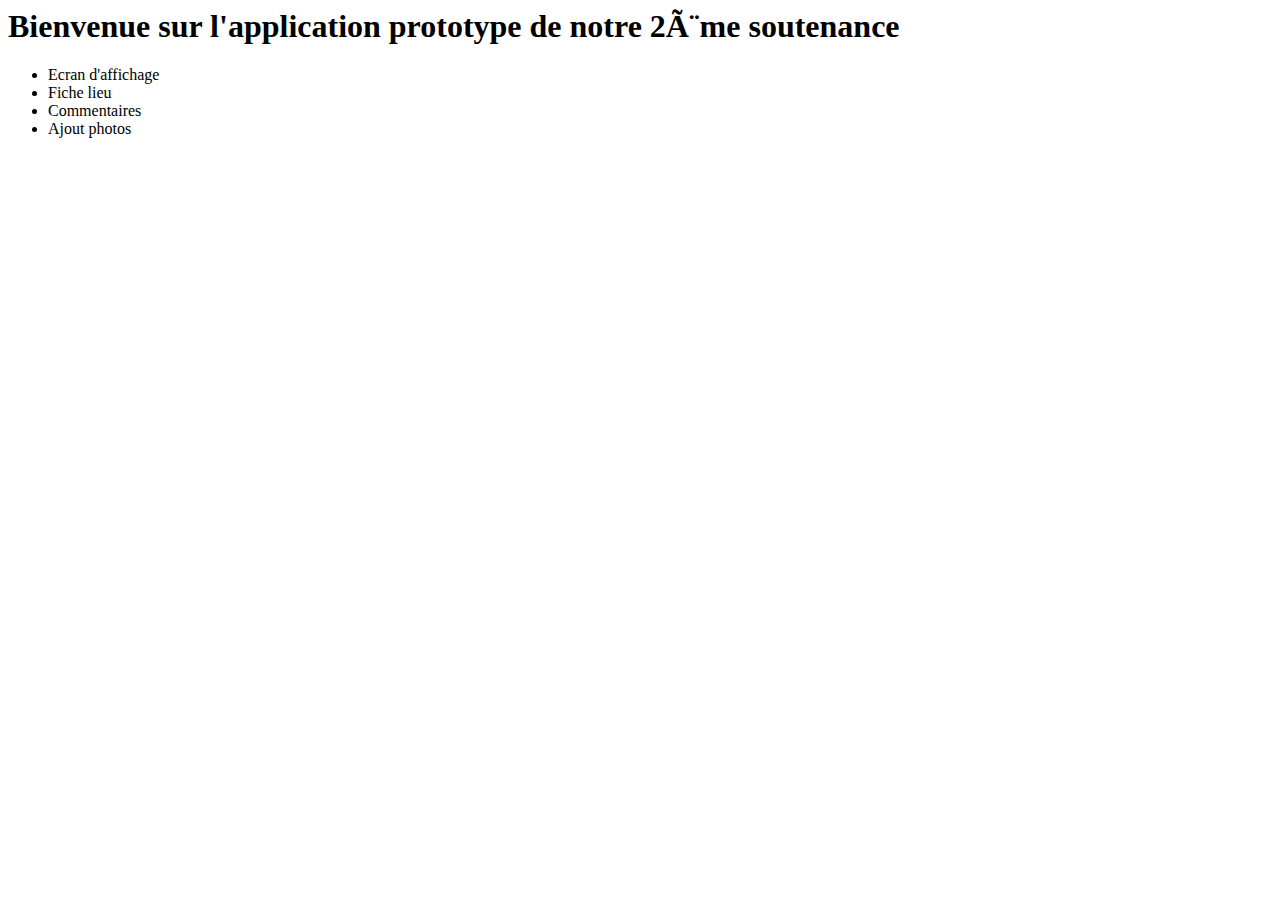
==== index.html @ e8f626e2 "Dossier spécial prototype soutenance" ====
<html>
<head>
<!--Si on ajoute du css-->
<!-- <link href="css/styles.css" rel="stylesheet"> -->

	<script type="text/javascript" charset="utf-8">
// Wait for device API libraries to load
    document.addEventListener("deviceready", onDeviceReady, false);

    // device APIs are available
    function onDeviceReady() {
		navigator.splashscreen.show();
    }
	</script>

	
</head>
<body>

<h1>Bienvenue sur l'application prototype de notre 2ème soutenance</h1>
<ul>
	<li>Ecran d'affichage</li>
	<li>Fiche lieu</li>
	<li>Commentaires</li>
	<li>Ajout photos</li>
</ul>

</body>
</html>
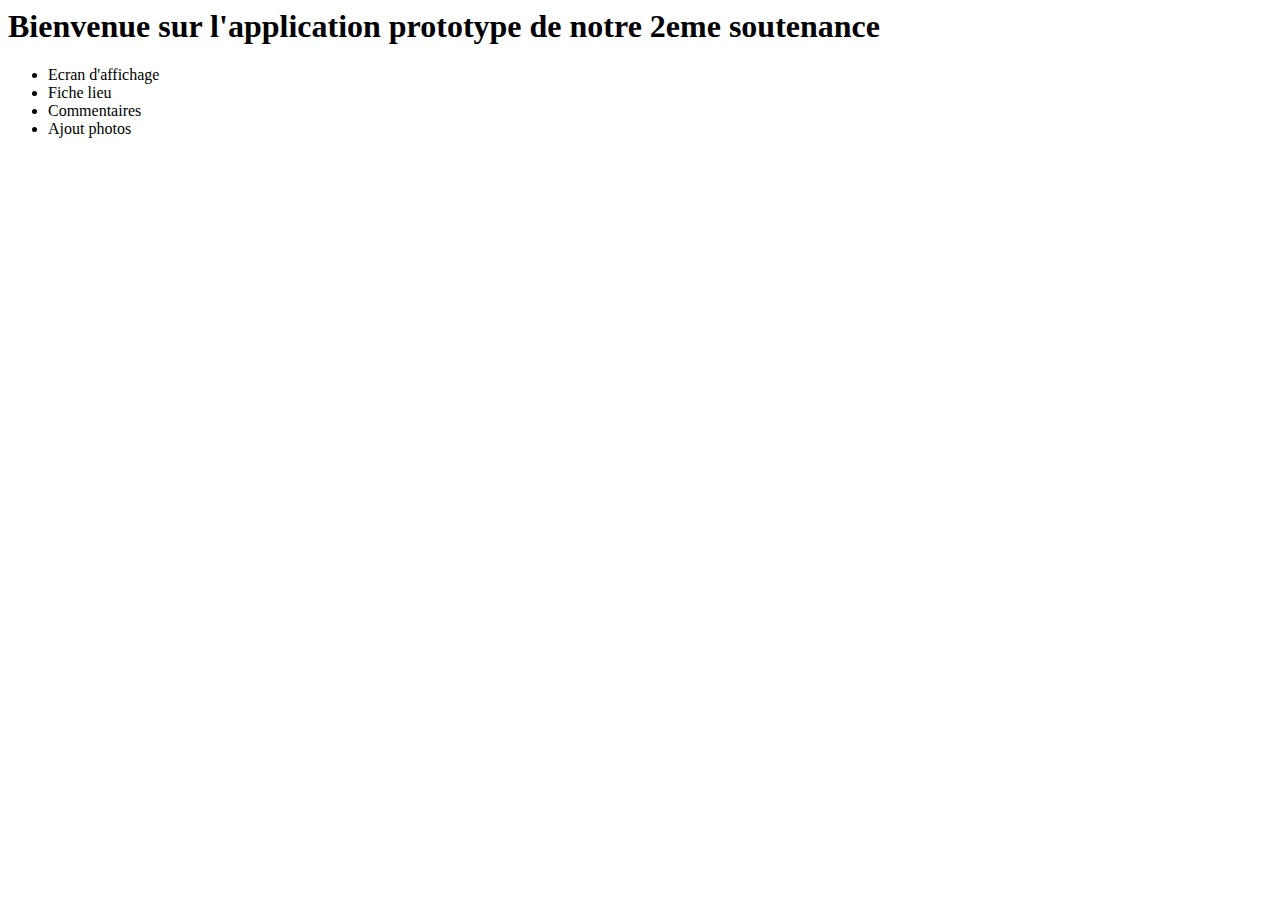
==== commit 4580277e: "ajout icon" ====
--- a/index.html
+++ b/index.html
@@ -17,7 +17,7 @@
 </head>
 <body>
 
-<h1>Bienvenue sur l'application prototype de notre 2ème soutenance</h1>
+<h1>Bienvenue sur l'application prototype de notre 2eme soutenance</h1>
 <ul>
 	<li>Ecran d'affichage</li>
 	<li>Fiche lieu</li>
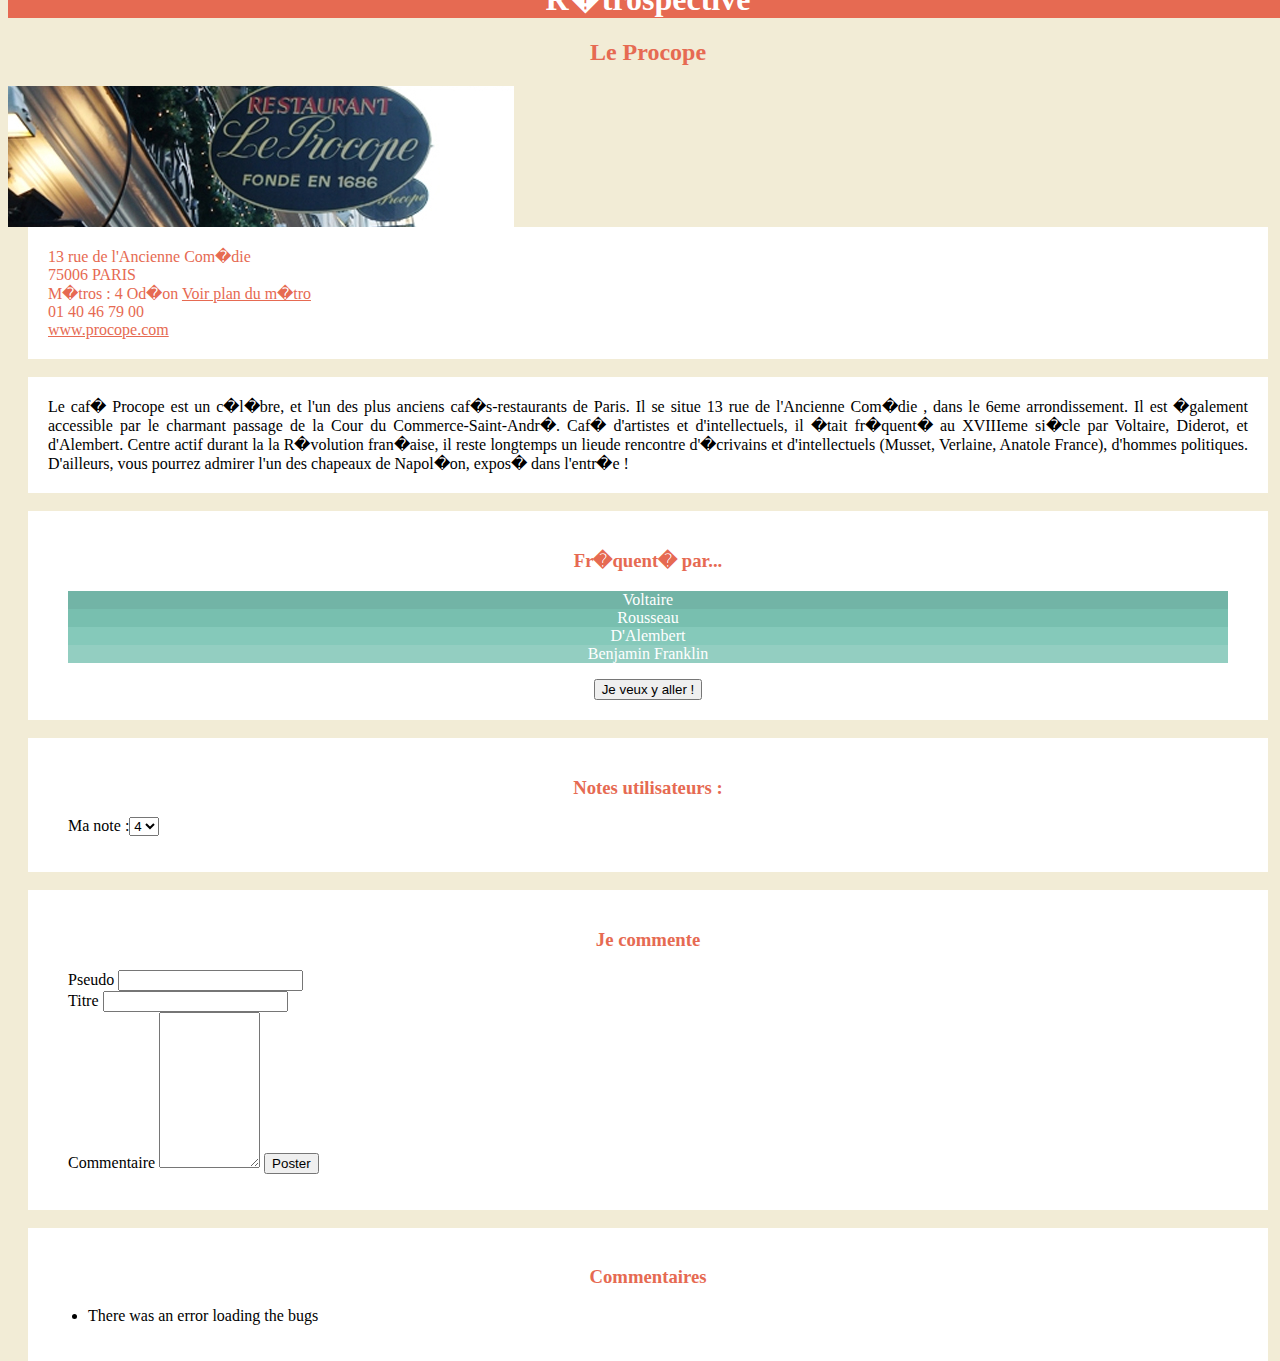
==== commit ac1b4d2f: "tests Diana et Julie" ====
--- a/index.html
+++ b/index.html
@@ -12,18 +12,110 @@
 		navigator.splashscreen.show();
     }
 	</script>
+	<meta http-equiv="Content-Type" content="text/html; charset=UTF-8">
+	<meta name="format-detection" content = "telephone=no">
+	<meta name="viewport" content="user-scalable=no, initial-scale=1, maximum-scale=1, minimum-scale=1, width=device-width;">
+
+	<link rel="stylesheet" type="text/css" href="css/index.css">
+    <link rel="stylesheet" type="text/css" href="css/styles_fiche_lieu.css">
+	<script src="phonegap.js" type="text/javascript"></script>
 
 	
 </head>
 <body>
 
-<h1>Bienvenue sur l'application prototype de notre 2eme soutenance</h1>
-<ul>
-	<li>Ecran d'affichage</li>
-	<li>Fiche lieu</li>
-	<li>Commentaires</li>
-	<li>Ajout photos</li>
-</ul>
+
+		<header>
+			<h1>R�trospective</h1>
+		</header>
+		
+		<h2>Le Procope </h2>
+		<img id="bandeau" src="img/bandeau_procope.png" alt="photo du Procope" />
+		
+		<div id="adresses">
+		
+			13 rue de l'Ancienne Com�die <br/>75006 PARIS <br/> M�tros : 4 Od�on <a href="img/plan_metro.png">Voir plan du m�tro</a>
+
+			<br />01 40 46 79 00 <br/><a href="http://www.procope.com" alt="aller au site du Procope">www.procope.com</a>
+	
+		</div>
+		<br />
+		
+		<p class="description">Le caf� Procope est un c�l�bre, et l'un des plus anciens caf�s-restaurants de Paris. Il se situe 13 rue de l'Ancienne Com�die , dans le 6eme arrondissement. Il est �galement accessible par le charmant passage de la Cour du Commerce-Saint-Andr�. Caf� d'artistes et d'intellectuels, il �tait fr�quent� au XVIIIeme si�cle par Voltaire, Diderot, et d'Alembert. Centre actif durant la la R�volution fran�aise, il reste longtemps un lieude rencontre d'�crivains et d'intellectuels (Musset, Verlaine, Anatole France), d'hommes politiques. D'ailleurs, vous pourrez admirer l'un des chapeaux de Napol�on, expos� dans l'entr�e !</p>
+		
+		<br />
+		
+		<div id="frequentation">
+			<h3>Fr�quent� par...</h3>
+			<ul>
+				<li>Voltaire</li>
+				<li>Rousseau</li>
+				<li>D'Alembert</li>
+				<li>Benjamin Franklin</li>
+			</ul>
+			<button>Je veux y aller !</button>
+		</div>
+		
+		<br />
+		
+		<div id="notes">
+			<h3>Notes utilisateurs :</h3><!-- ICI REQUETE POUR CALCULER LA MOYENNE DES NOTES DES UTILISATEURS-->
+			<form>
+				Ma note :<select name="manote">
+				<option value="1">5</option>
+				<option value="2" selected>4</option>
+				<option value="3">3</option>
+				<option value="4">2</option>
+				<option value="5">1</option>
+				<option value="6">0</option>
+				</select>
+			</form>
+			<!--WIDGET FACEBOOK LIKE-->
+		</div>
+		
+		<br />
+		
+		<!----------------FIN DE LA PAGE ARTICLE DE BASE--------------------->
+		
+	<div class="page" id="add-bug">
+	
+		<h3>Je commente</h1>	
+		<form>
+			<label for="pseudo">Pseudo</label>
+			<input type="text" id="pseudo" name="pseudo">
+			<br />
+			<label for="titre_com">Titre</label>
+			<input type="text" id="titre_com" name="titre_com">
+			<br />
+			<label for="commentaire">Commentaire</label>
+			<textarea id="commentaire" name="commentaire" cols="10" rows="10"></textarea>
+
+
+			<input type="submit" value="Poster">
+		</form>
+	</div>
+	
+		<br />
+		
+			<div class="page current" id="bugs">
+		<header>
+			<h3>Commentaires</h3>
+		</header>
+		
+		<ul></ul>
+	</div>
+	
+
+
+
+	<script src="js/zepto.min.js"></script>
+	<script src="js/index.js"></script>
+	<script>
+		app.initialize();
+	</script>
+
+
+
 
 </body>
 </html>--- a/css/styles_fiche_lieu.css
+++ b/css/styles_fiche_lieu.css
@@ -0,0 +1,94 @@
+h1, h2, #frequentation, h3{
+text-align: center;
+}
+
+h1{
+color: white;
+background-color: #e66a52;
+}
+
+h2, h3{
+color: #e66a52;
+}
+
+body{
+background-color: #f2ecd6;
+width : 100%;	
+margin-top : -20px;
+padding: 0;
+height: 100%;
+max-width: 
+}
+
+img{
+width: 100%;
+height: 100%;
+max-width: 506px;
+max-height: 141px;
+}
+
+.description{
+text-align: justify;
+padding : 20px 20px 20px 20px;
+margin: 0px 20px 0 20px;
+background-color: white;
+}
+
+
+
+#adresses{
+text-align: justify;
+padding : 20px 20px 20px 20px;
+margin: 0px 20px 0 20px;
+background-color: white;
+color: #e66a52;
+}
+
+ #adresses a{
+ color: #e66a52;
+ }
+
+#frequentation ul{
+padding : 0px 20px 0 20px;
+list-style-type:none; 
+text-align: center;
+}
+
+#frequentation{
+padding : 20px 20px 20px 20px;
+margin: 0px 20px 0 20px;
+background-color: white;
+}
+
+#frequentation ul li:nth-child(1){
+background-color: #72b4a6;
+color: white;
+}
+
+#frequentation ul li:nth-child(2){
+background-color: #78bfaf;
+color: white;
+}
+
+#frequentation ul li:nth-child(3){
+background-color: #85c9ba;
+color: white;
+}
+
+#frequentation ul li:nth-child(4){
+background-color: #93cec1;
+color: white;
+}
+
+form{
+padding : 0px 20px 0 20px;
+
+}
+
+#add-bug, #bugs, #notes{
+text-align: justify;
+padding : 20px 20px 20px 20px;
+margin: 0px 20px 0 20px;
+background-color: white;
+}
+
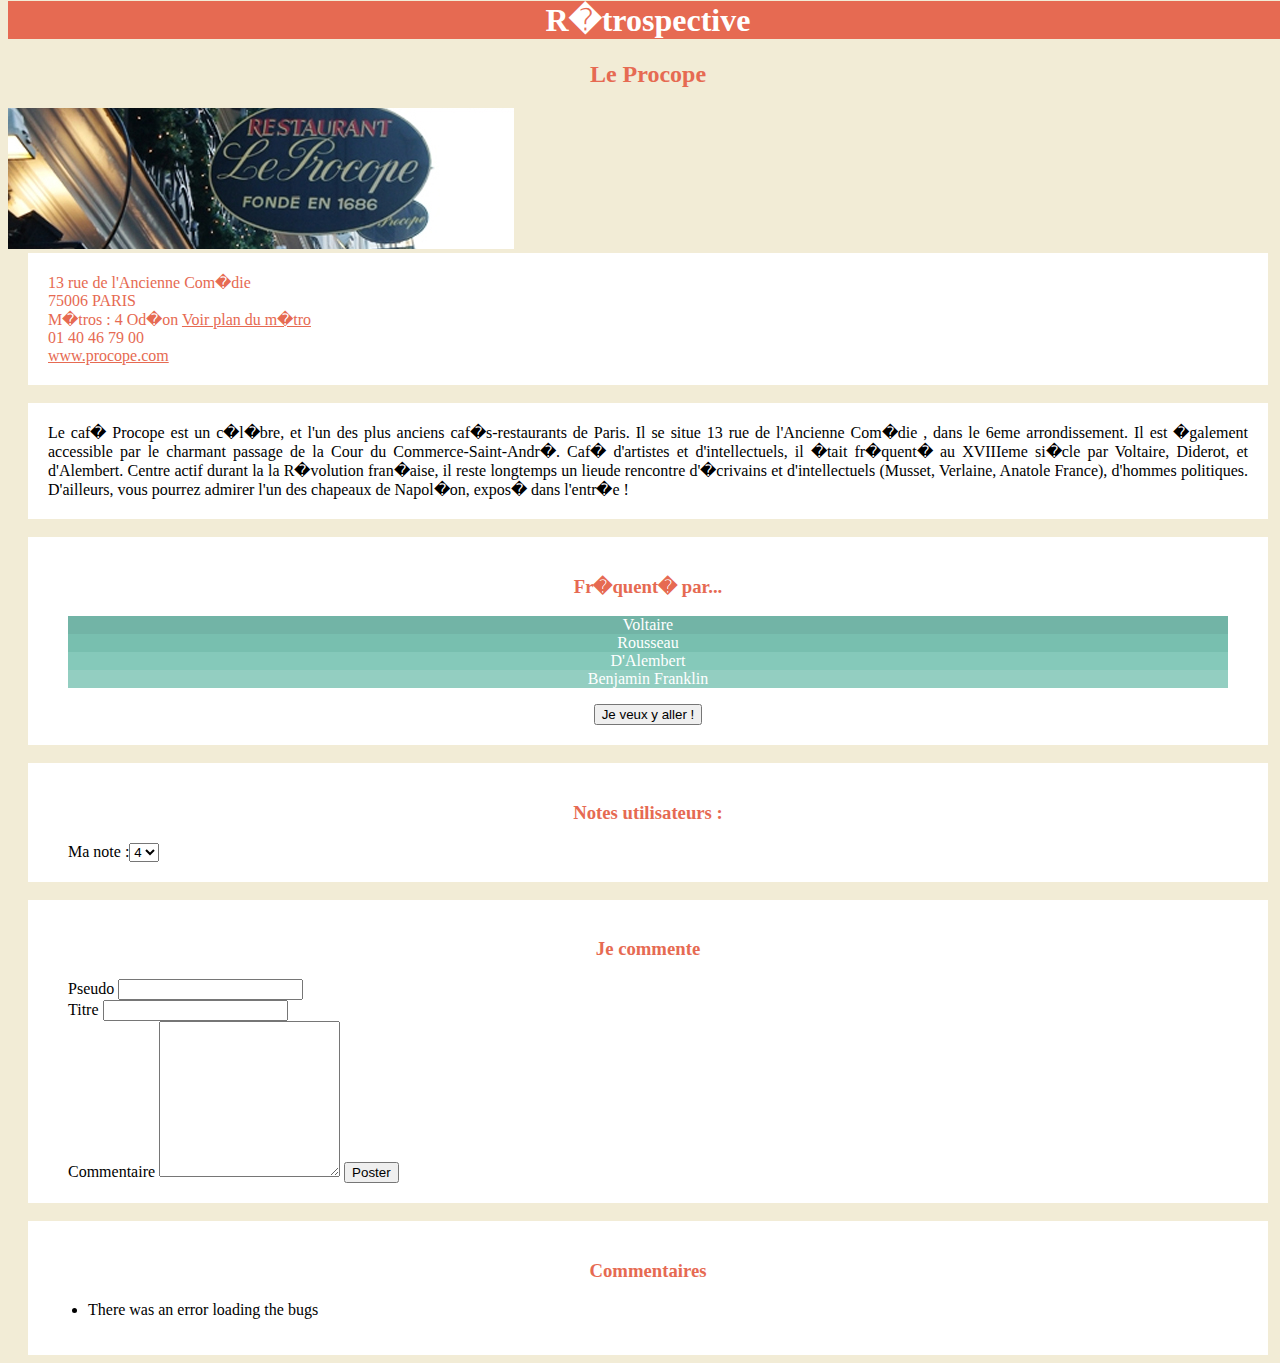
==== commit abb86dd1: "img correction faute et cols" ====
--- a/index.html
+++ b/index.html
@@ -1,5 +1,8 @@
-<html>
+<!doctype html>
+<html lang="fr">
 <head>
+<meta charset="UTF-8">
+
 <!--Si on ajoute du css-->
 <!-- <link href="css/styles.css" rel="stylesheet"> -->
 
@@ -88,7 +91,7 @@
 			<input type="text" id="titre_com" name="titre_com">
 			<br />
 			<label for="commentaire">Commentaire</label>
-			<textarea id="commentaire" name="commentaire" cols="10" rows="10"></textarea>
+			<textarea id="commentaire" name="commentaire" cols="20" rows="10"></textarea>
 
 
 			<input type="submit" value="Poster">
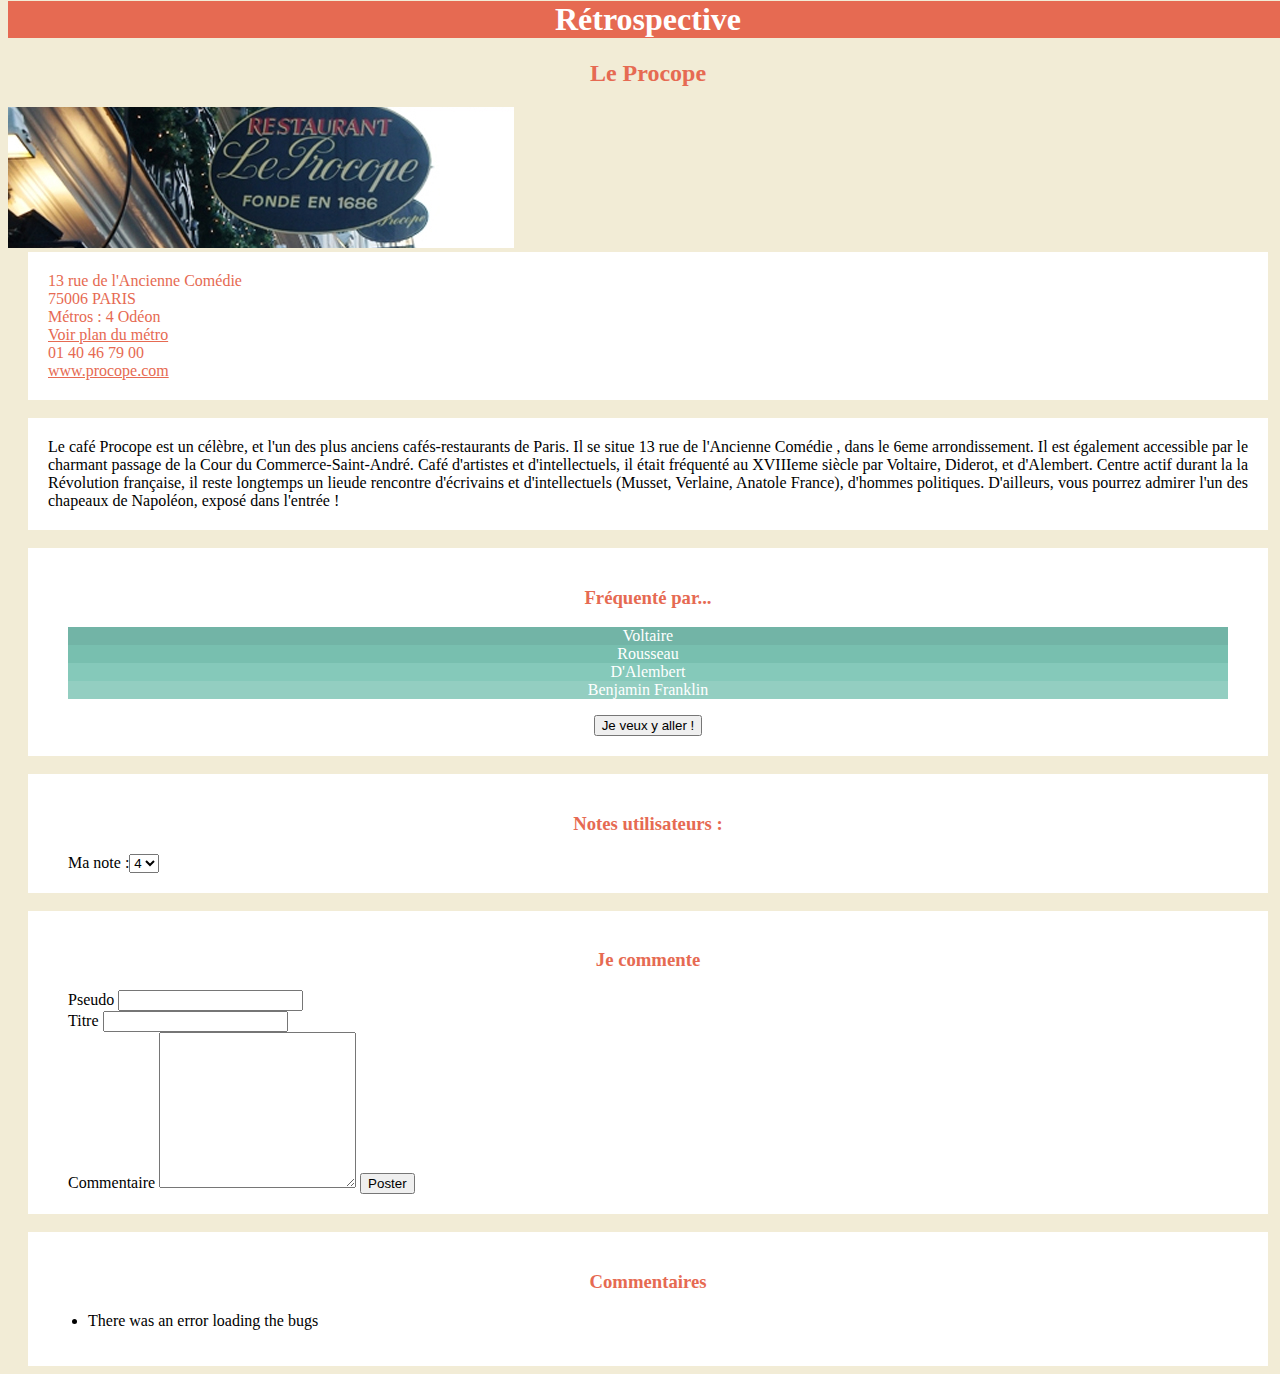
==== commit 26bbbf85: "encodage, overflow" ====
--- a/index.html
+++ b/index.html
@@ -29,7 +29,7 @@
 
 
 		<header>
-			<h1>R�trospective</h1>
+			<h1>Rétrospective</h1>
 		</header>
 		
 		<h2>Le Procope </h2>
@@ -37,19 +37,19 @@
 		
 		<div id="adresses">
 		
-			13 rue de l'Ancienne Com�die <br/>75006 PARIS <br/> M�tros : 4 Od�on <a href="img/plan_metro.png">Voir plan du m�tro</a>
+			13 rue de l'Ancienne Comédie <br/>75006 PARIS <br/> Métros : 4 Odéon <a href="img/plan_metro.png"><br/>Voir plan du métro</a>
 
 			<br />01 40 46 79 00 <br/><a href="http://www.procope.com" alt="aller au site du Procope">www.procope.com</a>
 	
 		</div>
 		<br />
 		
-		<p class="description">Le caf� Procope est un c�l�bre, et l'un des plus anciens caf�s-restaurants de Paris. Il se situe 13 rue de l'Ancienne Com�die , dans le 6eme arrondissement. Il est �galement accessible par le charmant passage de la Cour du Commerce-Saint-Andr�. Caf� d'artistes et d'intellectuels, il �tait fr�quent� au XVIIIeme si�cle par Voltaire, Diderot, et d'Alembert. Centre actif durant la la R�volution fran�aise, il reste longtemps un lieude rencontre d'�crivains et d'intellectuels (Musset, Verlaine, Anatole France), d'hommes politiques. D'ailleurs, vous pourrez admirer l'un des chapeaux de Napol�on, expos� dans l'entr�e !</p>
+		<p class="description">Le café Procope est un célèbre, et l'un des plus anciens cafés-restaurants de Paris. Il se situe 13 rue de l'Ancienne Comédie , dans le 6eme arrondissement. Il est également accessible par le charmant passage de la Cour du Commerce-Saint-André. Café d'artistes et d'intellectuels, il était fréquenté au XVIIIeme siècle par Voltaire, Diderot, et d'Alembert. Centre actif durant la la Révolution française, il reste longtemps un lieude rencontre d'écrivains et d'intellectuels (Musset, Verlaine, Anatole France), d'hommes politiques. D'ailleurs, vous pourrez admirer l'un des chapeaux de Napoléon, exposé dans l'entrée !</p>
 		
 		<br />
 		
 		<div id="frequentation">
-			<h3>Fr�quent� par...</h3>
+			<h3>Fréquenté par...</h3>
 			<ul>
 				<li>Voltaire</li>
 				<li>Rousseau</li>
@@ -91,7 +91,7 @@
 			<input type="text" id="titre_com" name="titre_com">
 			<br />
 			<label for="commentaire">Commentaire</label>
-			<textarea id="commentaire" name="commentaire" cols="20" rows="10"></textarea>
+			<textarea id="commentaire" name="commentaire" cols="22" rows="10"></textarea>
 
 
 			<input type="submit" value="Poster">
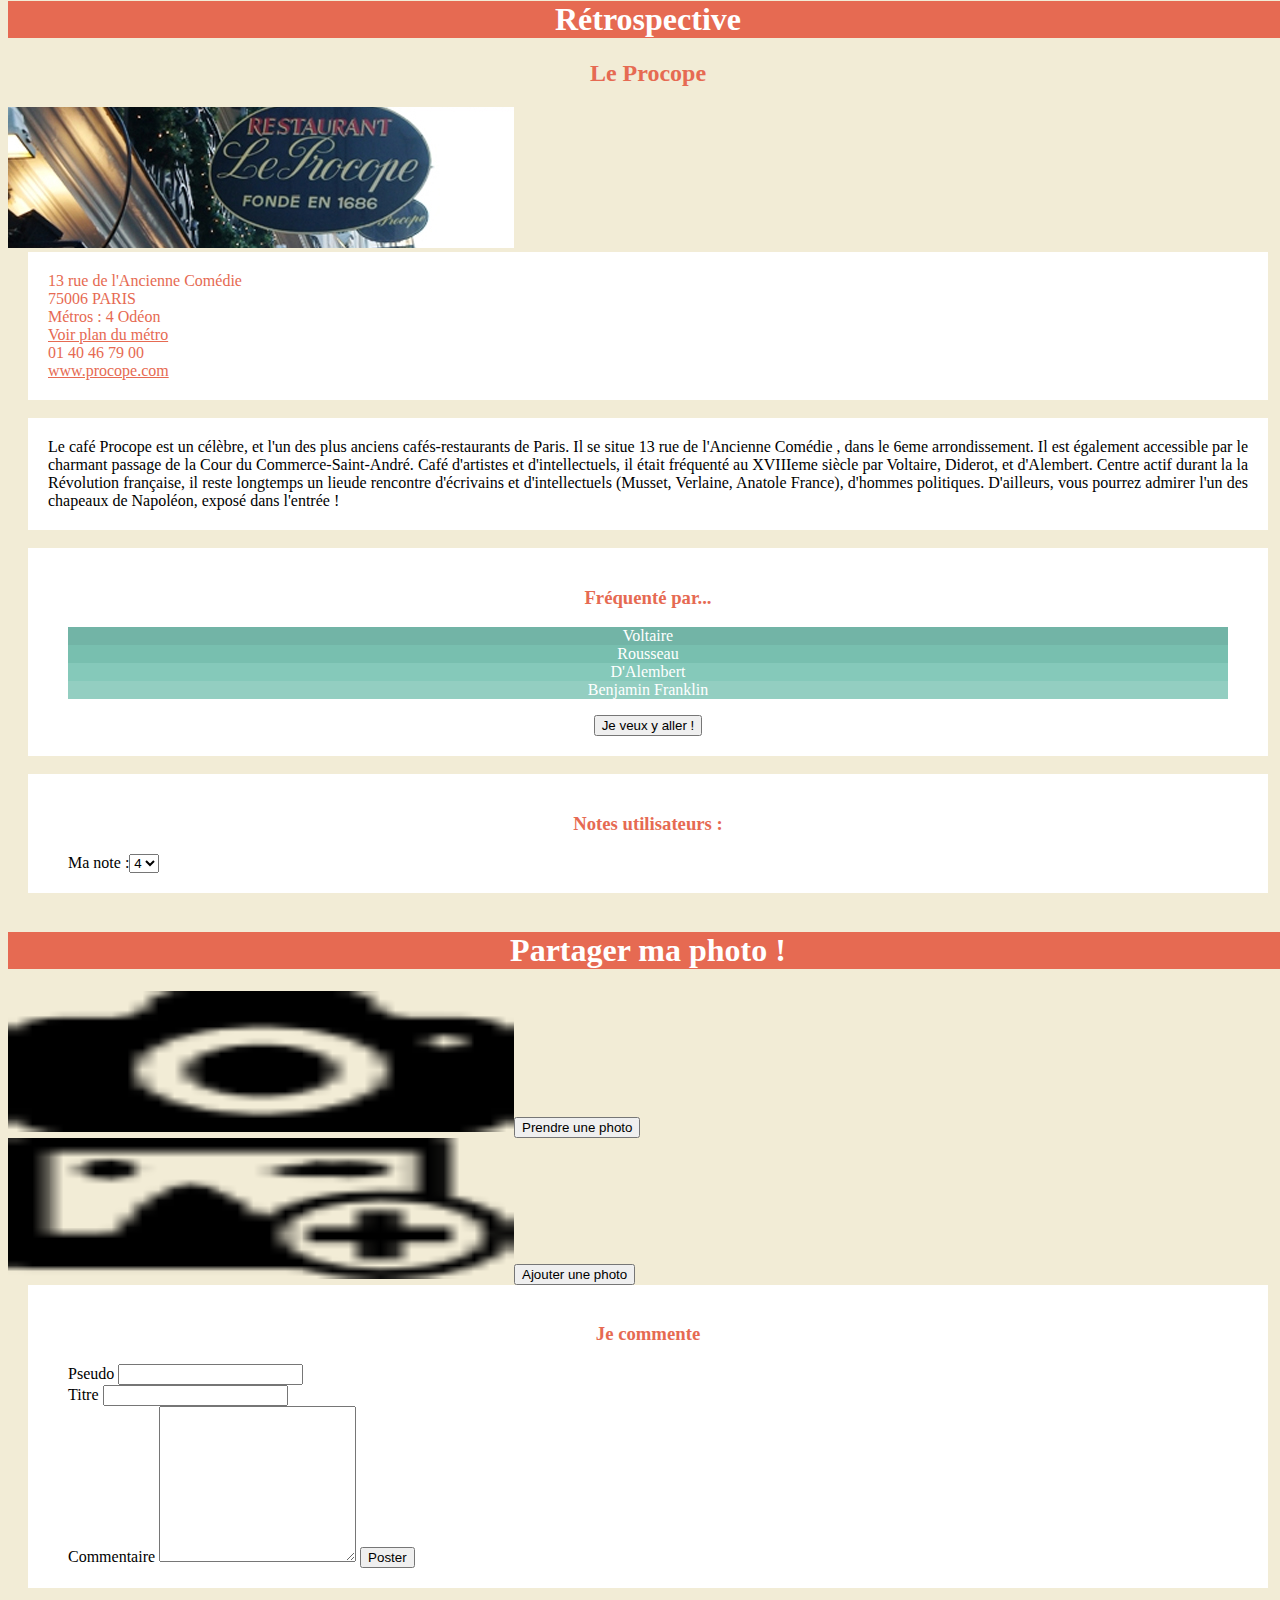
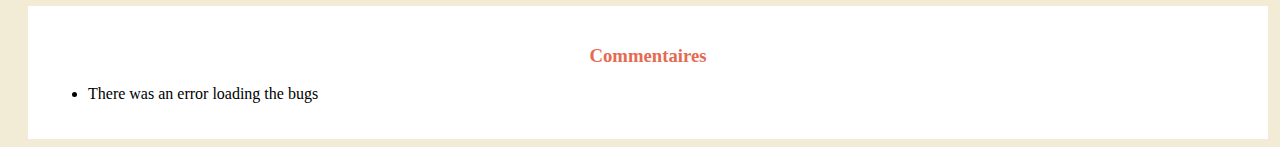
==== commit 3e3aa20b: "camera api" ====
--- a/index.html
+++ b/index.html
@@ -23,6 +23,106 @@
     <link rel="stylesheet" type="text/css" href="css/styles_fiche_lieu.css">
 	<script src="phonegap.js" type="text/javascript"></script>
 
+	
+	<link href="camera_css" type="text/css" rel="stylesheet" />
+	
+	<style id="camera_css" type="text/css">
+	#smallImage:hover{
+	width: 300px;
+	height: 225px;
+	}
+	</style>
+	
+	
+    <script type="text/javascript" charset="utf-8">
+
+    var pictureSource;   // picture source
+    var destinationType; // sets the format of returned value
+
+    // Charger l'API camera
+    //
+    document.addEventListener("deviceready",onDeviceReady,false);
+
+    // API prête, disponible
+    //
+    function onDeviceReady() {
+        pictureSource=navigator.camera.PictureSourceType;
+        destinationType=navigator.camera.DestinationType;
+    }
+
+    // Called when a photo is successfully retrieved
+    //
+    function onPhotoDataSuccess(imageData) {
+      // Uncomment to view the base64-encoded image data
+      // console.log(imageData);
+
+      // Get image handle
+      //
+      var smallImage = document.getElementById('smallImage');
+
+      // Unhide image elements
+      //
+      smallImage.style.display = 'block';
+
+      // Show the captured photo
+      // The inline CSS rules are used to resize the image
+      //
+      smallImage.src = "data:image/jpeg;base64," + imageData;
+    }
+
+    // Called when a photo is successfully retrieved
+    //
+    function onPhotoURISuccess(imageURI) {
+      // Uncomment to view the image file URI
+      // console.log(imageURI);
+
+      // Get image handle
+      //
+      var smallImage = document.getElementById('smallImage');
+
+      // Unhide image elements
+      //
+      smallImage.style.display = 'block';
+
+      // Show the captured photo
+      // The inline CSS rules are used to resize the image
+      //
+      smallImage.src = imageURI;
+    }
+
+    // A button will call this function
+    //
+    function capturePhoto() {
+      // Take picture using device camera and retrieve image as base64-encoded string
+      navigator.camera.getPicture(onPhotoDataSuccess, onFail, { quality: 50,
+        destinationType: destinationType.DATA_URL });
+    }
+
+    // A button will call this function
+    //
+    function capturePhotoEdit() {
+      // Take picture using device camera, allow edit, and retrieve image as base64-encoded string
+      navigator.camera.getPicture(onPhotoDataSuccess, onFail, { quality: 20, allowEdit: true,
+        destinationType: destinationType.DATA_URL });
+    }
+
+    // A button will call this function
+    //
+    function getPhoto(source) {
+      // Retrieve image file location from specified source
+      navigator.camera.getPicture(onPhotoURISuccess, onFail, { quality: 50,
+        destinationType: destinationType.FILE_URI,
+        sourceType: source });		
+    }
+
+    // Called if something bad happens.
+    //
+    function onFail(message) {
+      alert('Failed because: ' + message);
+    }
+
+    </script>
+	
 	
 </head>
 <body>
@@ -78,7 +178,19 @@
 		
 		<br />
 		
-		<!----------------FIN DE LA PAGE ARTICLE DE BASE--------------------->
+		<!----------------PHOTOS PARTAGE--------------------->
+
+		
+			<h1>Partager ma photo !</h1>
+    <img src="img/capture_picture.png" alt="Prendre une photo" /><button onclick="capturePhoto();">Prendre une photo</button> <br>
+    <!-- <button  onclick="capturePhotoEdit();">Capture Editable Photo</button> <br> -->
+     <img src="img/add_picture.png" alt="Ajouter une photo" /><button onclick="getPhoto(pictureSource.PHOTOLIBRARY);">Ajouter une photo</button><br>
+    <!-- <button onclick="getPhoto(pictureSource.SAVEDPHOTOALBUM);">From Photo Album</button><br>-->
+	
+    <img style="display:none;width:120px;height:90px;" id="smallImage" src="" />
+	
+		
+		<!----------------COMMENTER--------------------->
 		
 	<div class="page" id="add-bug">
 	
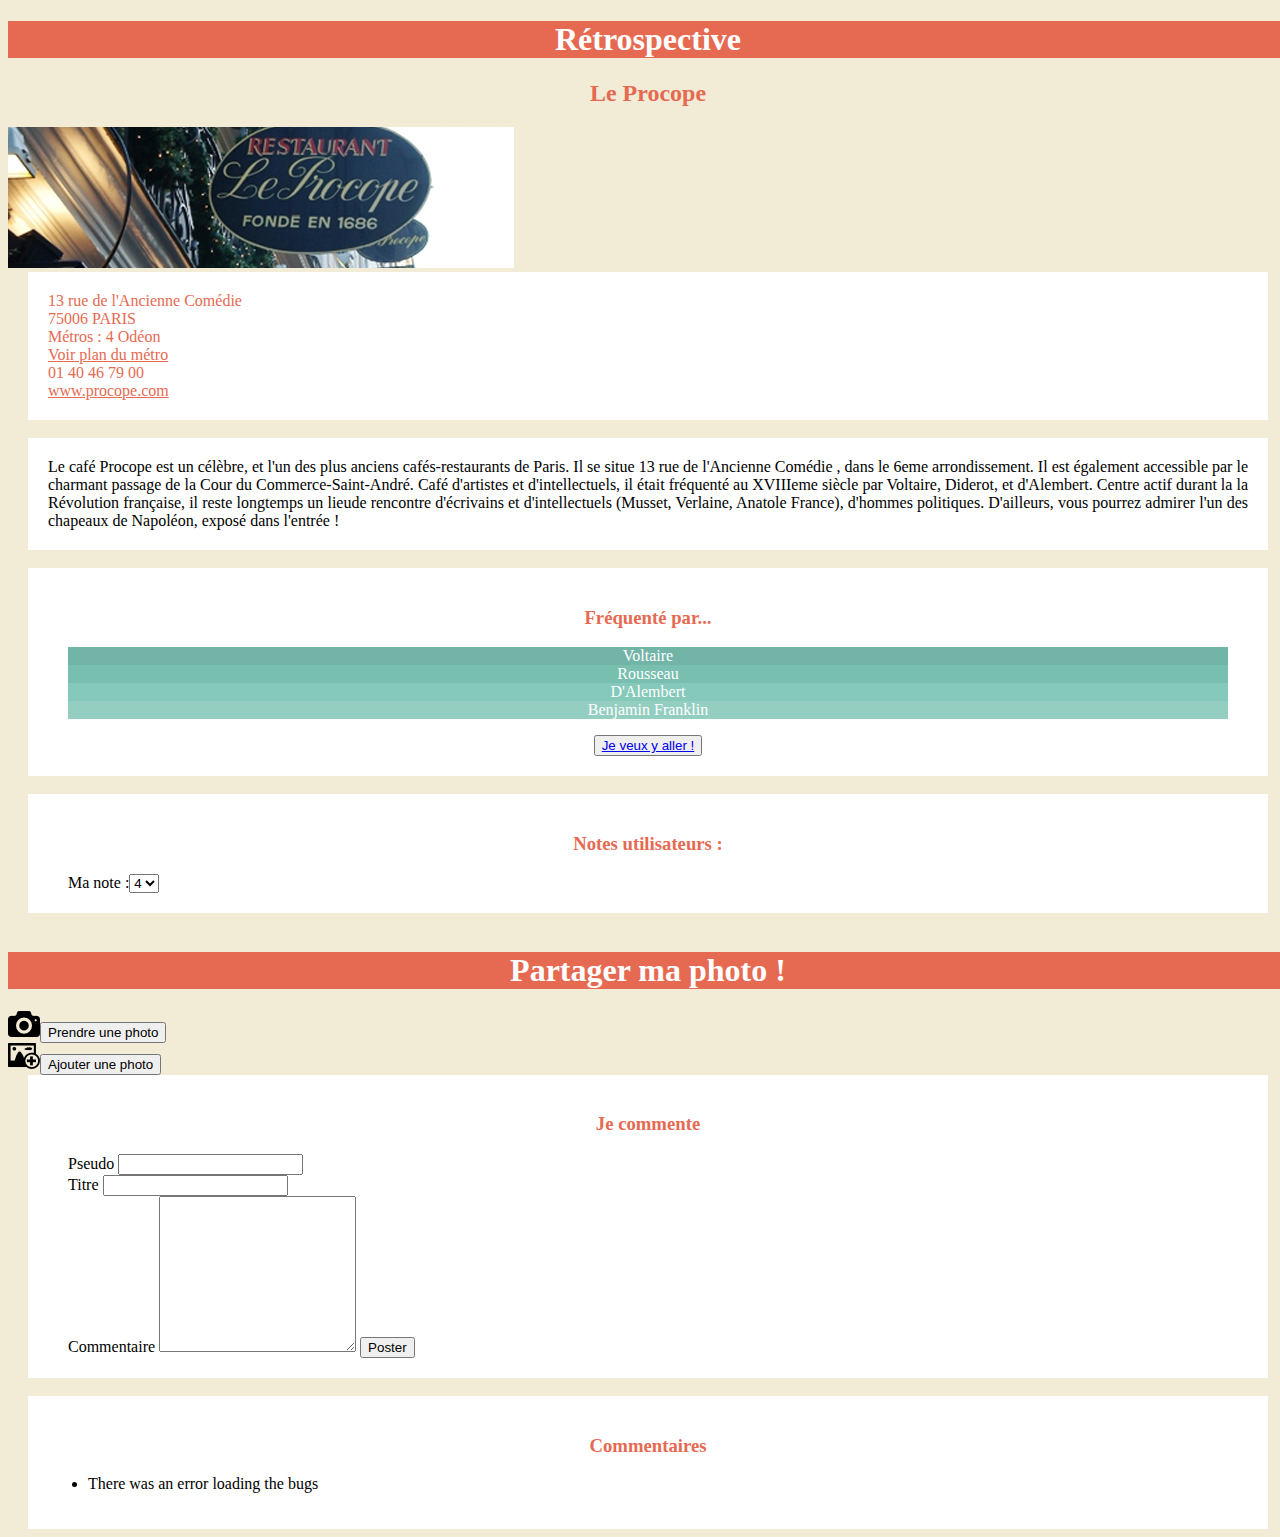
==== commit bffe3c1f: "geoloc cedric sans js" ====
--- a/index.html
+++ b/index.html
@@ -156,7 +156,7 @@
 				<li>D'Alembert</li>
 				<li>Benjamin Franklin</li>
 			</ul>
-			<button>Je veux y aller !</button>
+			<button><a href="geoloc.html" alt="voir la carte pour aller au Procope">Je veux y aller !</a></button>
 		</div>
 		
 		<br />
--- a/css/styles_fiche_lieu.css
+++ b/css/styles_fiche_lieu.css
@@ -14,13 +14,12 @@
 body{
 background-color: #f2ecd6;
 width : 100%;	
-margin-top : -20px;
 padding: 0;
 height: 100%;
-max-width: 
+overflow: hidden;
 }
 
-img{
+#bandeau{
 width: 100%;
 height: 100%;
 max-width: 506px;
